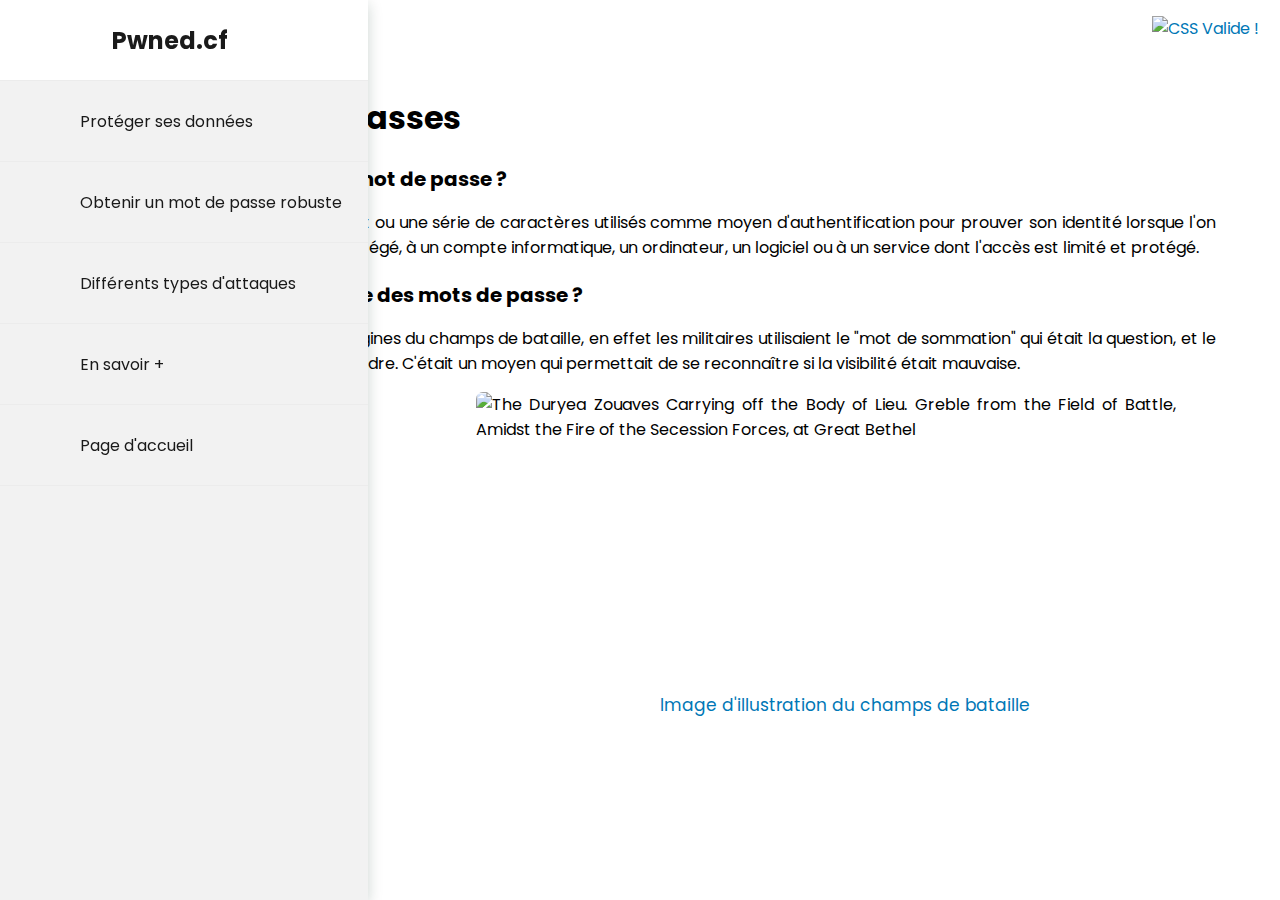
==== index.html @ 1f7f15f2 "Add files via upload" ====
<!DOCTYPE html>
<html lang="fr">
<head>
    <meta charset="UTF-8">
    <!-- Permet de rendre un affichage responsive notamment sur les mobiles -->
    <meta http-equiv="X-UA-Compatible" content="IE=edge">
    <meta name="viewport" content="width=device-width, initial-scale=1.0">
    <!-- On lie la feuille de style -->
    <link rel="stylesheet" href="style.css">
    <!-- On ajoute une librairie de polices -->
    <link rel="preconnect" href="https://fonts.googleapis.com">
    <link rel="preconnect" href="https://fonts.gstatic.com" crossorigin>
    <link href="https://fonts.googleapis.com/css2?family=Poppins&display=swap" rel="stylesheet">
    <!-- On ajoute la librairie d'icone FontAwesome -->
    <script src="https://kit.fontawesome.com/9e7994cd95.js" crossorigin="anonymous"></script>
    <title>Page d'accueil</title>
    
</head>
<body>

<div id="checker">
    <!-- Validation -->
    <p>
        <a href="http://jigsaw.w3.org/css-validator/check/referer">
            <img style="padding-left:90%;width:88px;height:31px"
                src="http://jigsaw.w3.org/css-validator/images/vcss-blue"
                alt="CSS Valide !">
        </a>
    </p>
</div>

<!-- On retrouve tout le code lié à la navbar du site, qui permet de naviguer entre les différentes pages/thématiques -->
<div id="navbar-content">
    <nav class="navbar">
        <ul class="navbar-menu">

            <li class="navbar-item logo">
                <!-- On ajoute une icone FontAwesome qu'on définit -->
                <a href="#" class="navbar-link">
                    <i class="fa-solid fa-database navbar-icon navbar-icon"></i>
                    <span class="navbar-title">
                        Pwned.cf
                    </span>
                </a>
            </li>

        <!-- Bouton "Comment protéger ses données ?" -->
            <li class="navbar-item">
                <!-- On ajoute une icone FontAwesome qu'on définit -->
                <a href="protect-data.html" class="navbar-link">
                    <i class="fa-solid fa-lock navbar-icon"></i>
                    <!-- On ajoute du texte qu'on pourra facilement stylisé avec css -->
                    <span class="navbar-title">
                        Protéger ses données
                    </span>
                </a>
            </li>


        <!-- Bouton "Comment obtenir un mot de passe robuste ?" -->
            
            <li class="navbar-item">
                <!-- On ajoute une icone FontAwesome qu'on définit -->
                <a href="passwords.html" class="navbar-link">
                    <i class="fa-solid fa-dumbbell navbar-icon"></i>
                    <span class="navbar-title">
                        Obtenir un mot de passe robuste
                    </span>
                </a>
            </li>




        <!-- Bouton "Différents types d'attaques" -->
            
            <li class="navbar-item">
                <!-- On ajoute une icone FontAwesome qu'on définit -->
                <a href="attacks.html" class="navbar-link">
                    <i class="fa-solid fa-shield-halved navbar-icon"></i>
                    <span class="navbar-title">
                        Différents types d'attaques
                    </span>
                </a>
            </li>

            


        <!-- Bouton "SOurces, en savoir plus" -->
            
            <li class="navbar-item">
                <!-- On ajoute une icone FontAwesome qu'on définit -->
                <a href="sources.html" class="navbar-link">
                    <i class="fa-sharp fa-solid fa-circle-info navbar-icon"></i>
                    <span class="navbar-title">
                        En savoir +
                    </span>
                </a>
            </li>



        <!-- Bouton Home, retour à la page d'accueil -->
            
            <li class="navbar-item">
                <!-- On ajoute une icone FontAwesome qu'on définit -->
                <a href="index.html" class="navbar-link">
                    <i class="fa-solid fa-house navbar-icon"></i>
                    <!-- On utilise une balise span qui permettra de cacher le texte lorsque la souris ne survole pas la navbar -->
                    <span class="navbar-title">
                        Page d'accueil
                    </span>
                </a>
            </li>
        </ul>
    </nav>   
</div>

<!-- Contenu principal de la page, que l'on va placer à droite, on peut utiliser main aussi -->
<div class="main-container-middle">

    
    <h1  id="Content-title">
        Les mots de passes
    </h1>

    <p class="title">
        <ul>
            <li class="title">
                Qu'est-ce qu'un mot de passe ?
            </li>
        </ul> 
 

    <p id="ckoi-mdp">
        Un mot de passe est un mot ou une série de caractères utilisés comme moyen d'authentification pour prouver son identité lorsque l'on désire accéder à un lieu protégé, à un compte informatique, un ordinateur, un logiciel ou à un service dont l'accès est limité et protégé.
    </p>

    <p class="title">
        <ul>
            <li class="title">
                Quelle est l'origine des mots de passe ?
            </li>
        </ul> 


        <p>
            Le mot de passe tire ses origines du champs de bataille, en effet les militaires utilisaient le "mot de sommation" qui était la question, et le "mot de passe" pour y répondre. C'était un moyen qui permettait de se reconnaître si la visibilité était mauvaise.  
        </p>

    <p class="img-war">  
        <figure> 
            <img class="img-war" src="https://live.staticflickr.com/7098/26975125553_ad8d88a763_3k.jpg" width="700" height="300" 
            alt="The Duryea Zouaves Carrying off the Body of Lieu. Greble from the Field of Battle, Amidst the Fire of the Secession Forces, at Great Bethel"> 
            <figcaption id="illu-war">
                <a href="https://wordpress.org/openverse/image/faedf5f9-2617-43ce-beef-1699d84d1eab" target="_blank" rel="noopener noreferrer">
                    Image d'illustration du champs de bataille
                </a>
                </figcaption>    
        </figure>




</div>



</body>
</html>
---- style.css ----
:root {
  /* permet de créer une variable que l'on réutilisera par la suite */
  --navbar-background-color: #f2f2f2;
  --navbar-item-survolé-color:white;
  --navbar-separator-color:#ececec;
  /* Couleur de l'icone lorsqu'elle n'est pas survolée*/
  --navbar-icon-color:#646c79;
  /* Couleur prédéfinie pour les éléments constituant la navbar */
  --navbar-text-color:rgba(0, 0, 0, 0.897);
  /* Durée de transition */
  --navbar-transition-speed: 0.65s;
  /* Couleur des icones lorsqu'elles sont survolées ou cliquées */
  --button-item-color: #032174;
  /* couleur du background du logo du site, un peu plus foncé que pour les autres éléments d'importance moindre */
  --navbar-logo-background-color:#e2dfe4;
  --link-color: #0077b6
}

/* On enlève les paramètres prédéfinis du navigateur afin d'obtenir un affichage standardisé */
body {
  /* Pas de marges*/
  margin:0;
  /* On utilise une police trouvée sur Google Font */
  font-family: 'Poppins', sans-serif;
  /* On définit la taille de la police */
  font-size: 16px;   
  /* Cela nous permmetra d'insérer une image sans que texte et images se chevauchent */
  margin-right: auto; 
}

/* Validateur CSS importé de https://jigsaw.w3.org/css-validator/validator */



/* On fait ressortir les titres */
.title {
  font-weight: bold;
  font-size: 20px;
}

/* Petit titres */
#sm-title {
  font-size: 18px;
  color: #7209b7;
}

#illu-war {
  font-style: normal;
  font-size: 17px;
  padding-left: 48%;
}

a {
  /* On enlève le soulignage par défaut des liens */
  text-decoration: none ;
transition: transform 0.25 ease-out;
  color: var(--link-color);
  
}




/* Les liens vers les autres pages dans la navbar */
#link-section {
  /* on définit la taille de la police */
  font-size: 25px;
  /* On change la couleur du bouton */
  color: var(--button-item-color);
  /* On change le curseur */
  cursor: grabbing;
}

/* Contenu, au milieu de la page */
.main-container-middle {
  /* Espacer le contenu */
  padding: 1rem 4rem;
  /* On définit la place occupée par ce menu */
  margin-left: 5rem;
/* Permet de ne pas coller le texte à l'image */
  text-align: left;
  text-align: justify;
  
  
}

/* Toutes les images */
.img-war {
  float: right;
  /* On enlève la puce de l'image */
 list-style-type: none;
 /* On ajoute des bordures arrondies */
 border-radius: 7px;
 /* On utilise les marges sinon, avec padding, la courbure des bordures disparaît */
 margin-left: 10px;
 position: relative;
}

/* Ne fonctionne pas parfaitement */
 /* On rend l'image responsive en lui fixant sa largeur */
/* width: 100%;
 /* Même chose en lui fixant sa largeur maximale */
 /* max-width: 400px; */ 







/* Le logo de keepass, dans les sources */
#logo-keepass {
  position: absolute;
  float:right ;
  left: 85%;
  bottom: 55%;
  /* On aligne les éléments au centre */
  /* On les affiche à partir du même point */
  display: flex;
}

/* Texte sur le logiciel Keepass, dans les sources */
#text-keepass {
  /* On aligne le texte à droite  */
  text-align: right;
  /* On définit sa place par rapport aux marges */
  left: 85%;
  bottom: 49%;
  /* aucun n'espace n'est créé sur la */
  position: absolute;
}

/* ON DEFINIT LA NAVBAR */

.navbar {
  /* On définit la place utilisée par le container du texte */
  width: 5rem;
  position:fixed;
  /* Utilise toute la place sur la largeur */
  top:0px;
  left:0px;
  bottom:0px;
  /* On réutilise la pseudo class que l'on a définit dans root, on met rend le background du menu de navigation blanc */
  background:var(--navbar-background-color);
  /* Séparation entre le menu et le contenu par une ombre */
  box-shadow: rgba(12,43, 30, 0.2) 0 4px 14px;
  /* Ajoute une transition de déroulement sur la largeur de la navbar, slider de gauche à droite */
  transition: width var(--navbar-transition-speed) ease-in;

}

/* On définit la largeur fi */
.navbar:hover {
  width:23rem;
  /* Effet de flou */
  backdrop-filter: blur(100px);
}

/* Conteneur des boutons */
.navbar-menu {
  /* On enlève le point des balises li */
  list-style: none;
  padding:0;
  margin:0;
  /* Permet d'aligner toutes les li, pour qu'elle commencent au même endroit */
  display:flex;
  /* Eléments les uns en dessous des autres */
  flex-direction: column;
  /* On centre les éléments au milieu */
  align-items: center;
  /* On utilise l'espace vertical */
  height: 100%;
}

/* On va l'animer */
.navbar-item {
  /* Lorsqu'elle est déployée, elle prend la largeur maximale */
  width: 100%;
  /* On ajoute une fine bordure entre chaque case, pour un aspect plus esthétique */
  border-bottom:solid 1px var(--navbar-separator-color);
}

/* On éclaire la couleur du background de l'élément de la liste séléctionné */
.navbar-item:hover {
  background-color:var(--navbar-item-survolé-color);
}

/* On colle le dernier élément de la liste en bas */
.navbar-data:last-child {
  margin-top:auto;
}

/* On va gérer les élements lorsque le menu est ouvert et fermé */
.navbar-link {
  display:flex;
  /* On aligne les icones avec le texte verticalement */
  align-items: center;
  /* On aligne le contenu à gauche */
  justify-content: flex-start;
  /* Lorsque le menu est fermé, cela fait un carré, voir précédent attributs */
  height: 5rem;
  /* Largeur maximale */
  width: 100%;
  /* On veut supprimer le souligné, pour ne pas montrer le lien */
  text-decoration: none;

}

/* On chercher à les centrer dans le carré*/
.navbar-icon {
  text-align: center;
  font-size: 1.5rem;
  min-width: 2rem;
  margin: 0 1.5rem;
  /* On reprend la variable définit dans root pour définir la couleur*/
  color:var(--navbar-icon-color);
  /* On reprend la variable définit dans root pour définir la vitesse de transition*/
  transition:var(--navbar-transition-speed);
}

/* On change la couleur des icones lorsque l'élément de la liste (box) est survolée */
.navbar-item:hover .navbar-icon {
  color:var(--button-item-color);
  
}

/* Les élements de txt de la navbar s'affichent en noir. Nb, on aurait pu les désigner par des classes */
.navbar-title { 
  color:var(--navbar-text-color);
}
/* Quand la barre de navigation n'est pas survolée par la souris, on cache navbar-title, 
ça permet de cacher le texte et de garder uniquement l'icone */
.navbar:not(:hover) .navbar-title {
  display:none;
}

/* On met un background légèrement plus sombre pour le nom du site */
.logo {
  background:var(--navbar-logo-background-color);
}

.logo .navbar-title {
  font-size:1.5rem;
  /* On met le titre en gras */
  font-weight:bold;
  /* On ajoute une marge à gauche pour se démarquer */
  margin-left:2rem;
}


/* FIN DE LA NAVBAR */
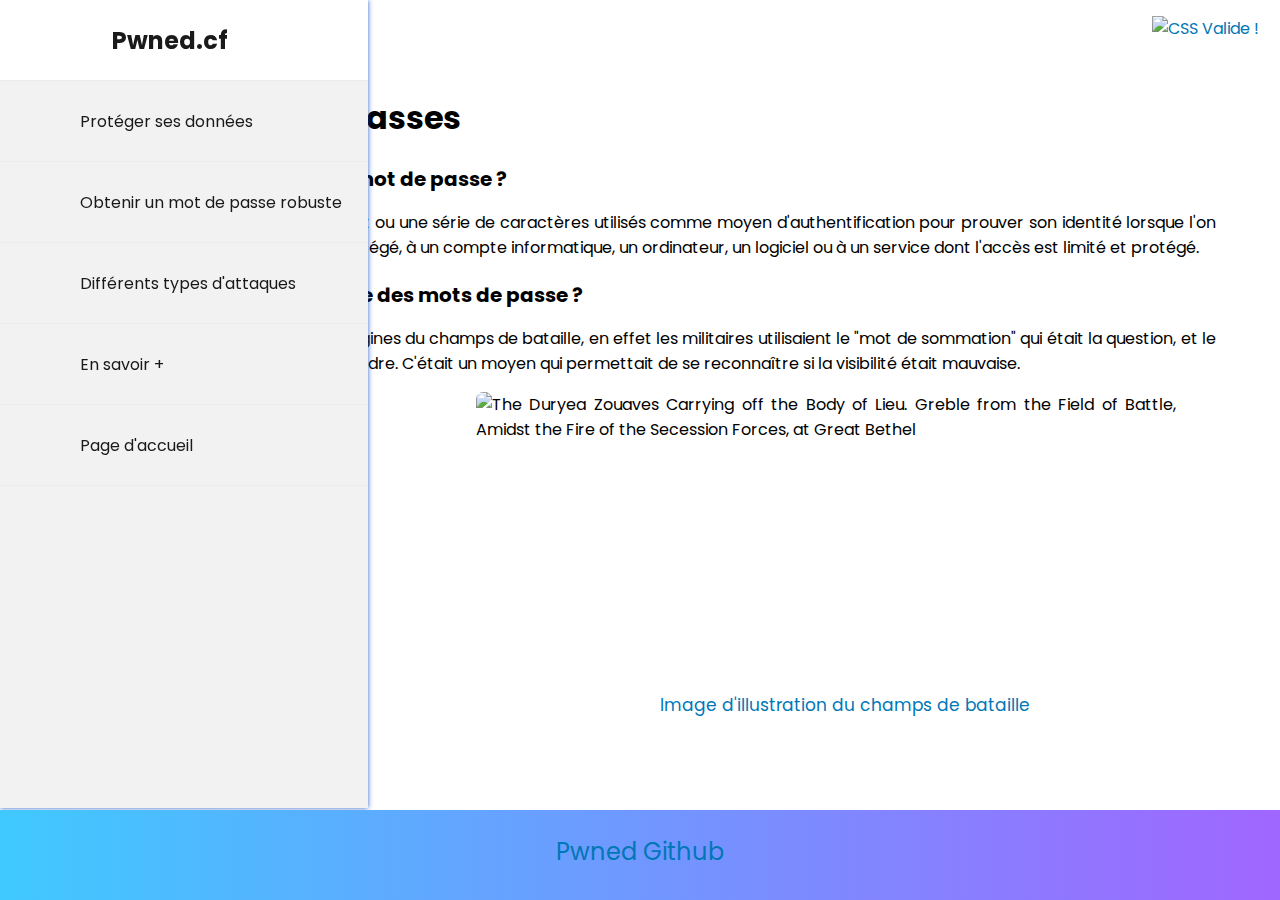
==== commit 9a88679e: "Add files via upload" ====
--- a/index.html
+++ b/index.html
@@ -165,7 +165,21 @@
 
 </div>
 
+<!-- Footer du site -->
+<div id="footer">
+    <p>
+        <a href="https://github.com/CloudRainy/Pwned-NSI">
+            Pwned
+        </a>
+    
 
+        <a href="https://github.com/">
+            Github
+        </a>
+
+        
+    </p>
+</div>
 
 </body>
 </html>--- a/style.css
+++ b/style.css
@@ -21,7 +21,7 @@
   /* Pas de marges*/
   margin:0;
   /* On utilise une police trouvée sur Google Font */
-  font-family: 'Poppins', sans-serif;
+  font-family: 'Poppins';
   /* On définit la taille de la police */
   font-size: 16px;   
   /* Cela nous permmetra d'insérer une image sans que texte et images se chevauchent */
@@ -80,7 +80,8 @@
 /* Permet de ne pas coller le texte à l'image */
   text-align: left;
   text-align: justify;
-  
+  min-height:100%;
+  padding-bottom:100px;
   
 }
 
@@ -135,15 +136,19 @@
 .navbar {
   /* On définit la place utilisée par le container du texte */
   width: 5rem;
-  position:fixed;
+  /* Permet d'éviter la superposition d'éléments */
+  position:absolute;
   /* Utilise toute la place sur la largeur */
   top:0px;
   left:0px;
-  bottom:0px;
+  /* On évite la colision avec le footer? Il est important de mettre plus de 10%, sinon la box-shadow est superposée au footer */
+  bottom:10.23%;
+  /* Séparation du menu avec le contenu par une délimitation ~ ombre */
+  box-shadow: #0b46c3dc 0 0px 5px;
   /* On réutilise la pseudo class que l'on a définit dans root, on met rend le background du menu de navigation blanc */
   background:var(--navbar-background-color);
-  /* Séparation entre le menu et le contenu par une ombre */
-  box-shadow: rgba(12,43, 30, 0.2) 0 4px 14px;
+
+
   /* Ajoute une transition de déroulement sur la largeur de la navbar, slider de gauche à droite */
   transition: width var(--navbar-transition-speed) ease-in;
 
@@ -206,6 +211,8 @@
 
 }
 
+
+
 /* On chercher à les centrer dans le carré*/
 .navbar-icon {
   text-align: center;
@@ -224,6 +231,29 @@
   
 }
 
+/* Style du */
+#footer {
+  position: absolute;
+  width: 100%;
+  /* On créé un dégradé composé de deux couleurs choisies avec la palette intégrée de VS code*/
+  background: linear-gradient(to right, #40C9FF, #A066FF);
+  text-align: center;
+  /* 2vite que les éléments se superposent */
+  position:absolute;
+  /* On le place en bas de la page */
+  top: 90%;
+  bottom:0;  
+  width:100%;
+  /* On définit sa hauteur */
+  height:90px;   
+  justify-content: space-between;
+  justify-content: center;
+  font-size: 1.5rem;
+  
+
+}
+
+
 /* Les élements de txt de la navbar s'affichent en noir. Nb, on aurait pu les désigner par des classes */
 .navbar-title { 
   color:var(--navbar-text-color);
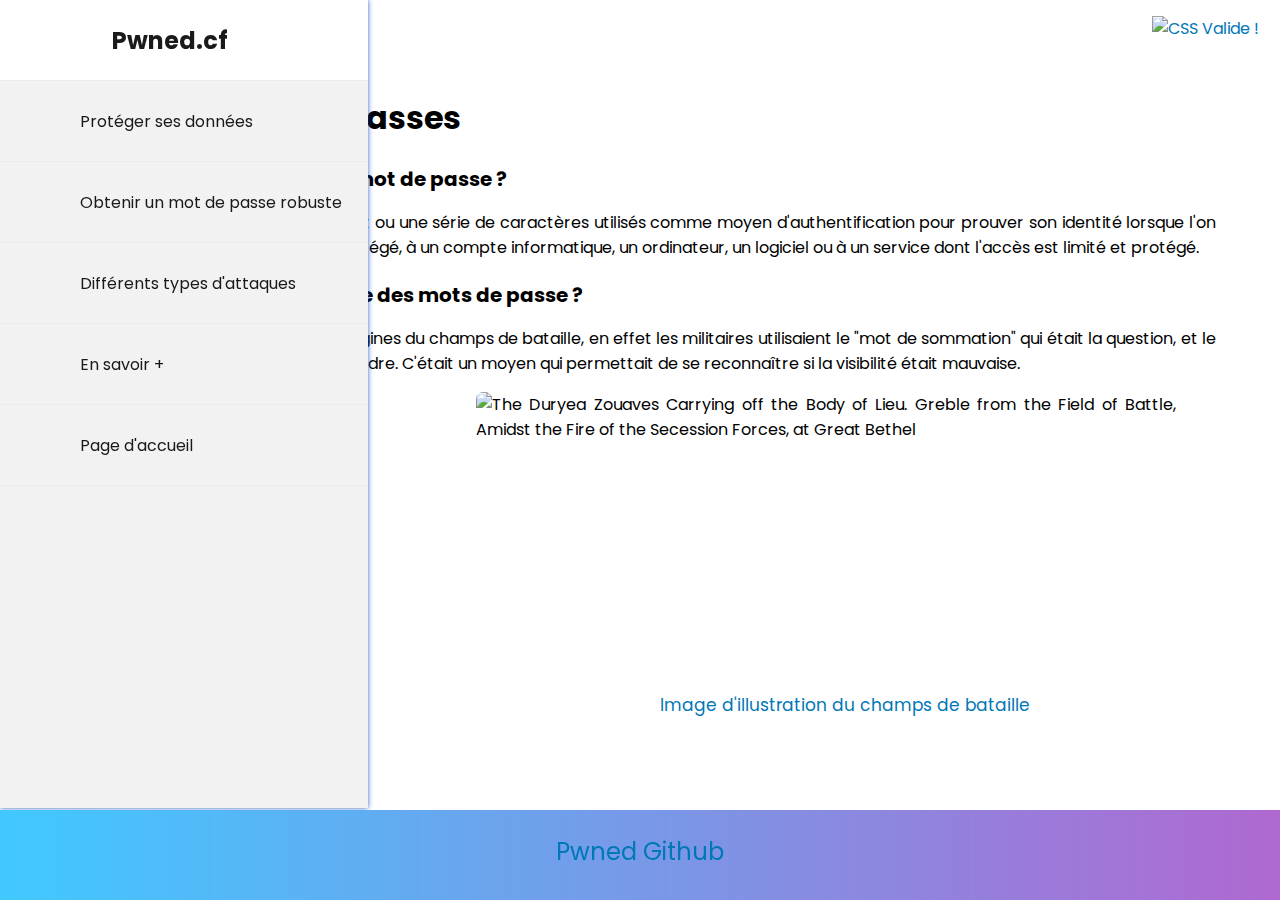
==== commit ab29ed4c: "Add files via upload" ====
--- a/index.html
+++ b/index.html
@@ -176,8 +176,6 @@
         <a href="https://github.com/">
             Github
         </a>
-
-        
     </p>
 </div>
 
--- a/style.css
+++ b/style.css
@@ -236,21 +236,20 @@
   position: absolute;
   width: 100%;
   /* On créé un dégradé composé de deux couleurs choisies avec la palette intégrée de VS code*/
-  background: linear-gradient(to right, #40C9FF, #A066FF);
+  background: linear-gradient(to right, #40C9FF, rgba(130, 18, 182, 0.637));
   text-align: center;
   /* 2vite que les éléments se superposent */
   position:absolute;
+  /* On définit sa hauteur */  
+  top: 90%;
   /* On le place en bas de la page */
-  top: 90%;
   bottom:0;  
   width:100%;
-  /* On définit sa hauteur */
-  height:90px;   
-  justify-content: space-between;
+ /* On justifie le contenu */
   justify-content: center;
+  /* On change la taille */
   font-size: 1.5rem;
   
-
 }
 
 
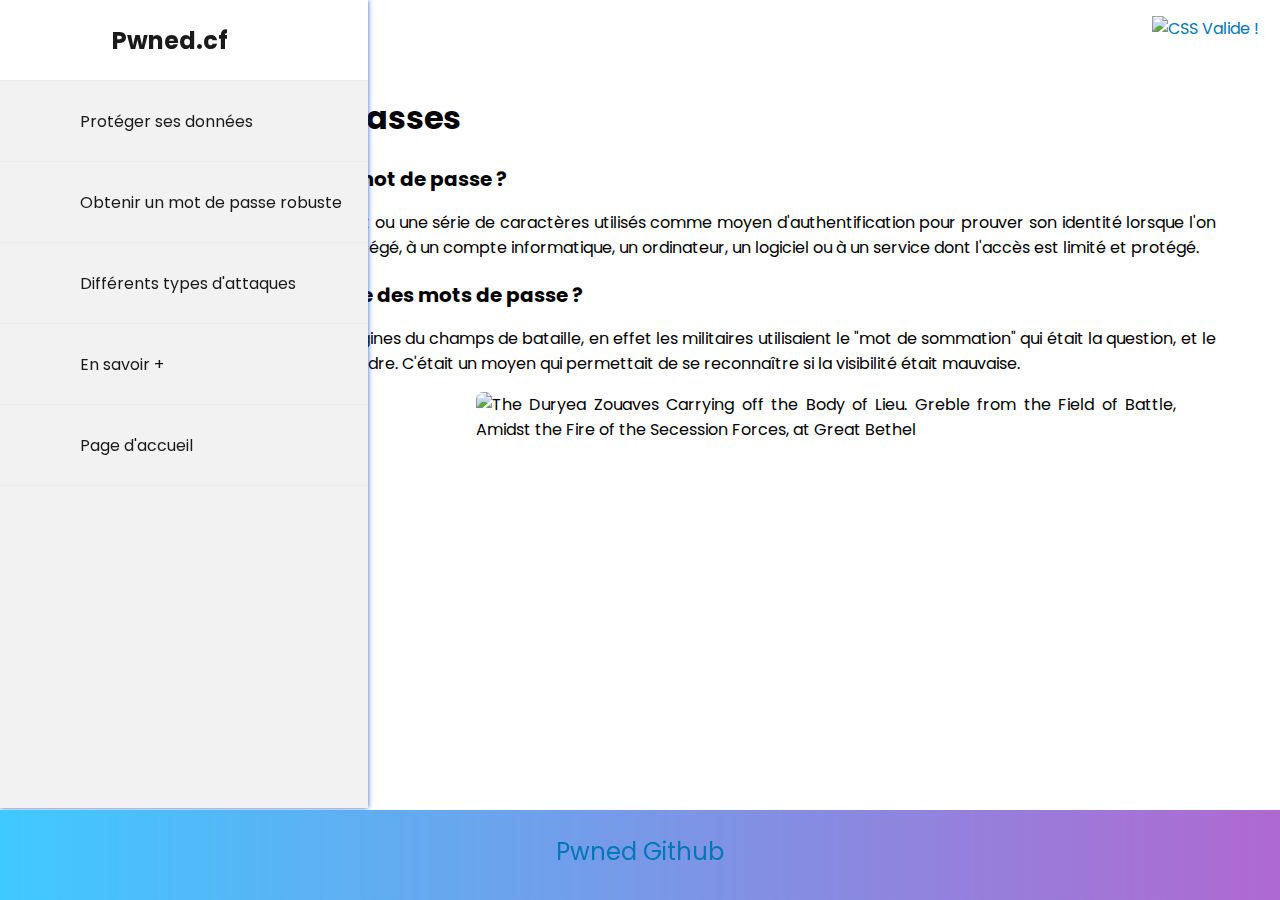
==== commit 654798f7: "Add files via upload" ====
--- a/index.html
+++ b/index.html
@@ -152,12 +152,7 @@
     <p class="img-war">  
         <figure> 
             <img class="img-war" src="https://live.staticflickr.com/7098/26975125553_ad8d88a763_3k.jpg" width="700" height="300" 
-            alt="The Duryea Zouaves Carrying off the Body of Lieu. Greble from the Field of Battle, Amidst the Fire of the Secession Forces, at Great Bethel"> 
-            <figcaption id="illu-war">
-                <a href="https://wordpress.org/openverse/image/faedf5f9-2617-43ce-beef-1699d84d1eab" target="_blank" rel="noopener noreferrer">
-                    Image d'illustration du champs de bataille
-                </a>
-                </figcaption>    
+            alt="The Duryea Zouaves Carrying off the Body of Lieu. Greble from the Field of Battle, Amidst the Fire of the Secession Forces, at Great Bethel">  
         </figure>
 
 
@@ -168,6 +163,7 @@
 <!-- Footer du site -->
 <div id="footer">
     <p>
+        
         <a href="https://github.com/CloudRainy/Pwned-NSI">
             Pwned
         </a>
@@ -176,6 +172,7 @@
         <a href="https://github.com/">
             Github
         </a>
+
     </p>
 </div>
 
--- a/style.css
+++ b/style.css
@@ -243,14 +243,19 @@
   /* On définit sa hauteur */  
   top: 90%;
   /* On le place en bas de la page */
-  bottom:0;  
+  bottom: 0;
   width:100%;
  /* On justifie le contenu */
   justify-content: center;
   /* On change la taille */
   font-size: 1.5rem;
-  
-}
+
+}
+
+
+
+
+
 
 
 /* Les élements de txt de la navbar s'affichent en noir. Nb, on aurait pu les désigner par des classes */
@@ -281,4 +286,3 @@
 
 
 
-
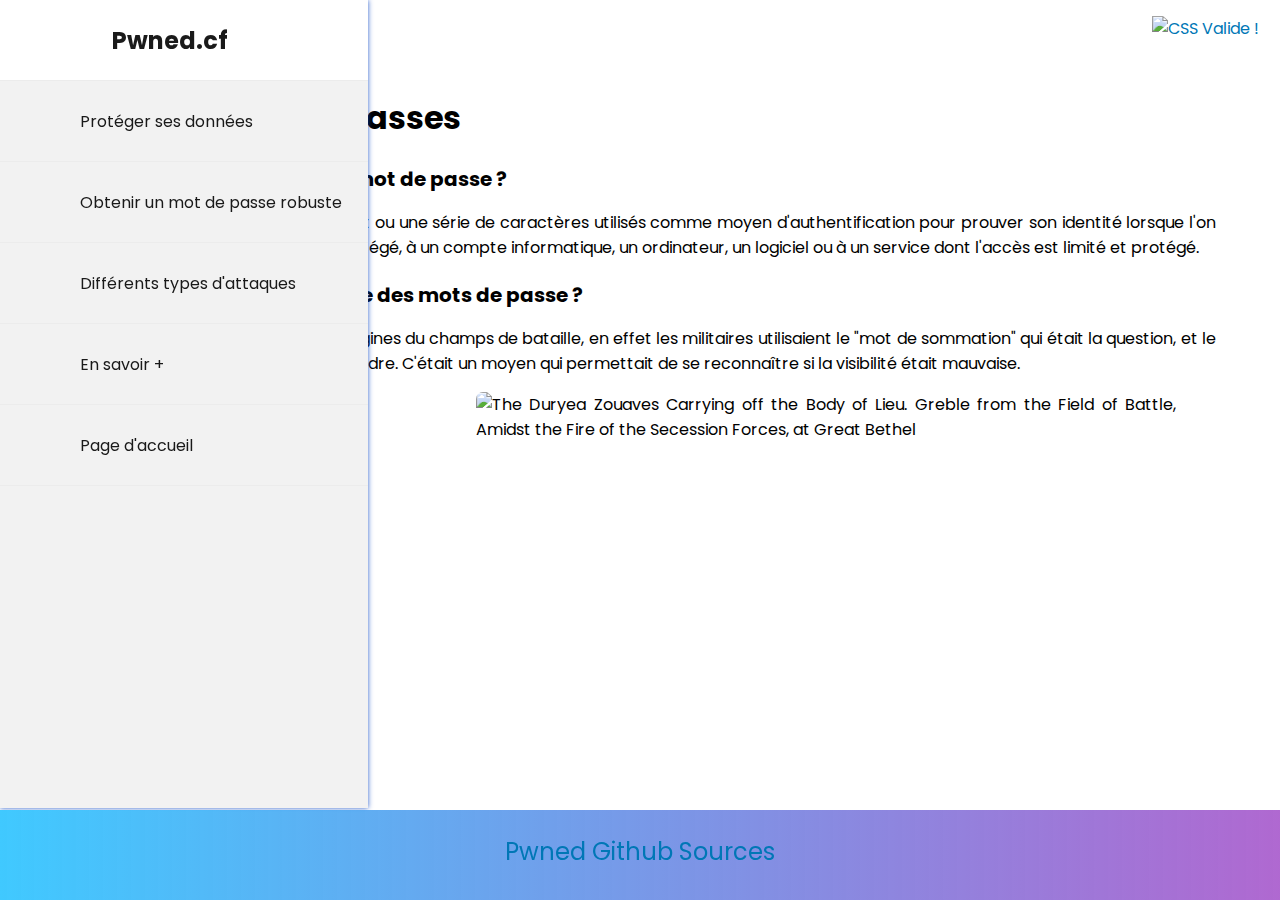
==== commit cf552666: "Add files via upload" ====
--- a/index.html
+++ b/index.html
@@ -173,6 +173,9 @@
             Github
         </a>
 
+        <a href="sources.txt">
+            Sources
+        </a>
     </p>
 </div>
 
--- a/style.css
+++ b/style.css
@@ -53,7 +53,6 @@
 a {
   /* On enlève le soulignage par défaut des liens */
   text-decoration: none ;
-transition: transform 0.25 ease-out;
   color: var(--link-color);
   
 }
@@ -249,7 +248,6 @@
   justify-content: center;
   /* On change la taille */
   font-size: 1.5rem;
-
 }
 
 
